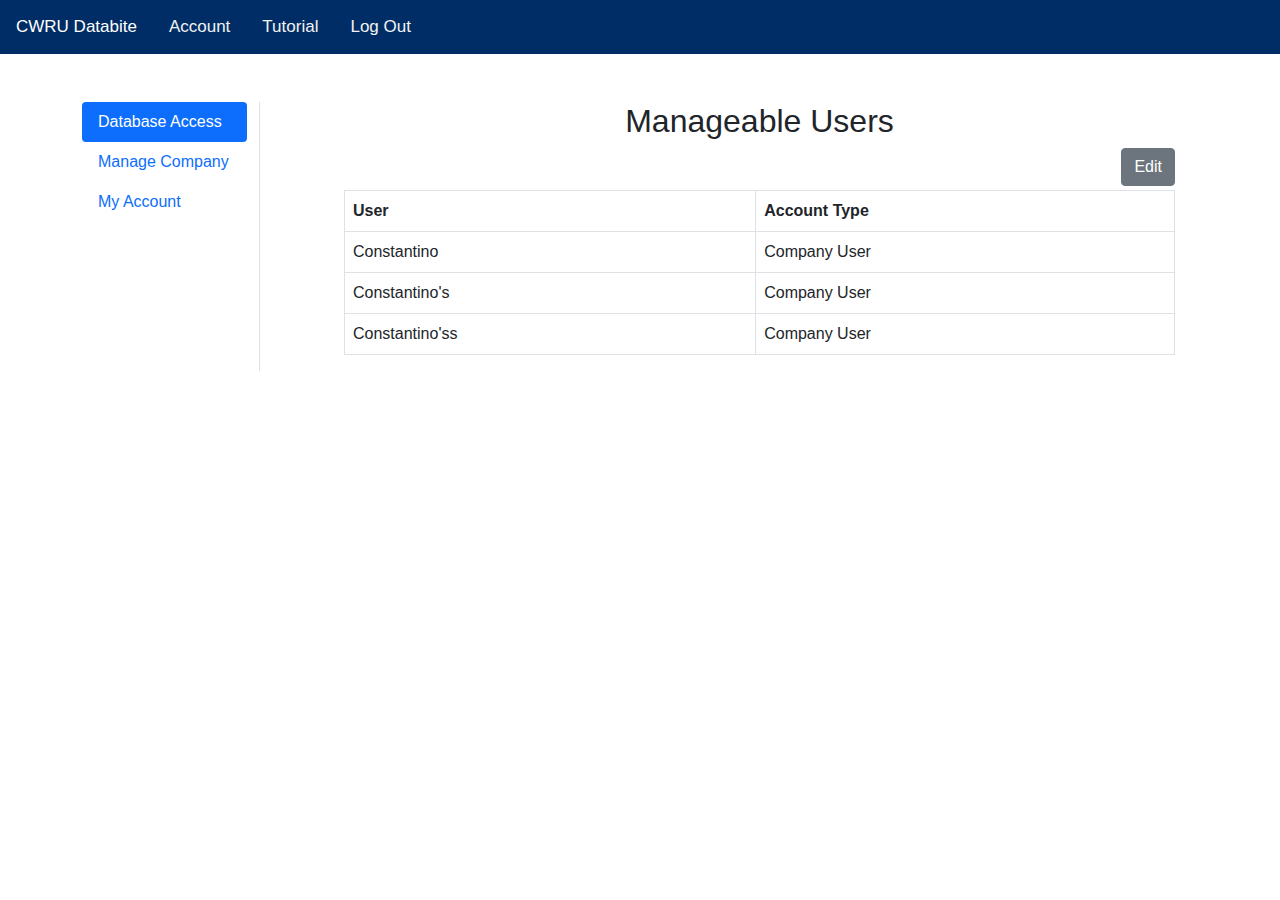
==== public/account.html @ df8e7e2f "implement tab content splitting" ====
<!DOCTYPE html>
<html lang="en">
<meta charset="utf-8">
<meta name="description" content="UI-5">
<title>Account Page</title>
<link rel="stylesheet" href="./bootstrap/css/bootstrap.min.css">
<link rel="stylesheet" href="./css/index.css">
<link rel="stylesheet" href="./css/account.css">

<!-- bootstrap drop down menu -->
<script src="./bootstrap/js/popper.min.js" charset="utf-8"></script>
<!-- dynamic DOM creator -->
<script src="./makel-dom/makel-dom.js" charset="utf-8"></script>

<script src="./bootstrap/js/bootstrap.min.js"></script>

<div class="topnav">
  <a class="active" href="main.html">CWRU Databite</a>
  <a href="account.html">Account</a>
  <a href="documentation.html">Tutorial</a>
  <a href="home.html">Log Out</a>
</div>

<div id="wrapper" class="container">
  <div class="row">
    <div id="sidetab" class="col-2 mt-5 me-4 border-end">
      <nav class="nav nav-pills flex-column">
        <a class="nav-link active" data-mutate="tab0">Database Access</a>
        <a class="nav-link" data-mutate="tab1">Manage Company</a>
        <a class="nav-link" data-mutate="tab2">My Account</a>
      </nav>
    </div>
    <div class="col-9 ms-5">
      <!-- My Account -->
      <div id="tab2" class="hidden tab mt-5">
        <div class="card mt-5">
          <div class="card-header">
            Change Password
          </div>
          <div class="card-body">
            <form>
              <div class="mb-3">
                <label for="changePassword" class="form-label">Enter Old Password</label>
                <input type="password" id="oldPassword" class="form-control">
              </div>
              <div class="mb-3">
                <label for="changePassword" class="form-label">Enter New Password</label>
                <input type="password" id="newPassword" class="form-control">
                <div class="form-text">Must be at least 8 characters</div>
              </div>
              <div class="mb-3">
                <label for="changePassword" class="form-label">Re-enter New Password</label>
                <input type="password" id="newPassword2" class="form-control">
                <div class="form-text text-danger" id="passwordError"></div>
              </div>
              <button id="changePassword" type="submit" class="btn btn-primary">Change Password</button>
            </form>
          </div>
        </div>

        <div class="card mt-5">
          <div class="card-header">
            Delete Account
          </div>
          <div class="card-body text-center">
            <p class="card-text">Your account and related data will be removed from the server.</p>
            <a href="#" class="btn btn-outline-danger">Delete My Account</a>
          </div>
        </div>
      </div>

      <!-- Database Access -->
      <div id="tab0" class="tab mt-5">
        <div class="col-12">
          <h2 class="text-center">Manageable Users</h2>
          <button type="button" id="editmanageableuserstable" class="btn btn-secondary btn mb-1">Edit</button>
        </div>
        <table id="manageableuserstable" class="table table-bordered table-hover">
          <thead>
            <tr>
              <th scope="col">User</th>
              <th>Account Type</th>
              <th class="hidden">View Option</th>
              <th class="hidden">Actions</th>
            </tr>
          </thead>
          <tbody></tbody>
        </table>
      </div>

      <!-- Manage Company -->
      <div id="tab1" class="hidden tab mt-5">
        <div class="card mt-5">
          <div class="card-header">
            Delete Account
          </div>
          <div class="card-body text-center">
            <p class="card-text">Your company account and related data will be removed from the server.</p>
            <a href="#" class="btn btn-outline-danger">Delete Company</a>
          </div>
        </div>
      </div>
    </div>
  </div>
</div>

<script src="./js/account.js"></script>

<!-- modal for remove account confirmation -->
<div class="modal fade" id="deleteAccountModal" tabindex="-1" aria-labelledby="deleteAccountModal" aria-hidden="true">
  <div class="modal-dialog">
    <div class="modal-content">
      <div class="modal-header">
        <h5 class="modal-title">Are you sure you want to delete this account?</h5>
        <button type="button" class="btn-close" data-bs-dismiss="modal" aria-label="Close"></button>
      </div>
      <div class="modal-body">
        <p>This action is permanent.</p>
      </div>
      <div class="modal-footer">
        <button type="button" class="btn btn-primary" data-my-btn-type="cancel" data-bs-dismiss="modal">Cancel</button>
        <button type="button" class="btn btn-danger" data-my-btn-type="confirm" data-bs-dismiss="modal">Yes, I want to delete this account</button>
      </div>
    </div>
  </div>
</div>

<!-- modal for setting user view options -->
<div class="modal fade" id="userViewOptions" tabindex="-1" aria-labelledby="userViewOptions" aria-hidden="true">
  <div class="modal-dialog">
    <div class="modal-content">
      <div class="modal-header">
        <h5 class="modal-title">User View Option</h5>
        <button type="button" class="btn-close" data-bs-dismiss="modal" aria-label="Close"></button>
      </div>
      <div class="modal-body">
      </div>
      <div class="modal-footer">
        <button type="button" class="btn btn-primary" data-my-btn-type="confirm" data-bs-dismiss="modal">Save</button>
      </div>
    </div>
  </div>
</div>


</html>
---- public/css/index.css ----
/* global styles applied to all elements */
body {
  font-family: sans-serif;
}

/* use when testing to see element alignment */
.inspect * {
  border: 1px solid red;
}

.hidden {
  display: none !important;
}

/* ---------------- navbar ---------------- */
.topnav {
    overflow: hidden;
    background-color: rgb(0, 45, 101);
}

.topnav a {
    float: left;
    color: #f2f2f2;
    text-align: center;
    padding: 14px 16px;
    text-decoration: none;
    font-size: 17px;
}

.topnav a:hover {
    background-color: #ddd;
    color: black;
}

.topnav a.active {
    background-color: rgb(0, 45, 101);
    color: white;
}
/* ---------------------------------------- */
---- public/css/account.css ----
/* Set form inputs to half-width of screen */
.form-control { width: 50% !important; }

#datasetstable th { width: 50% !important; }

#editmanageableuserstable { float: right; }

#sidetab .nav-link { cursor: pointer; }
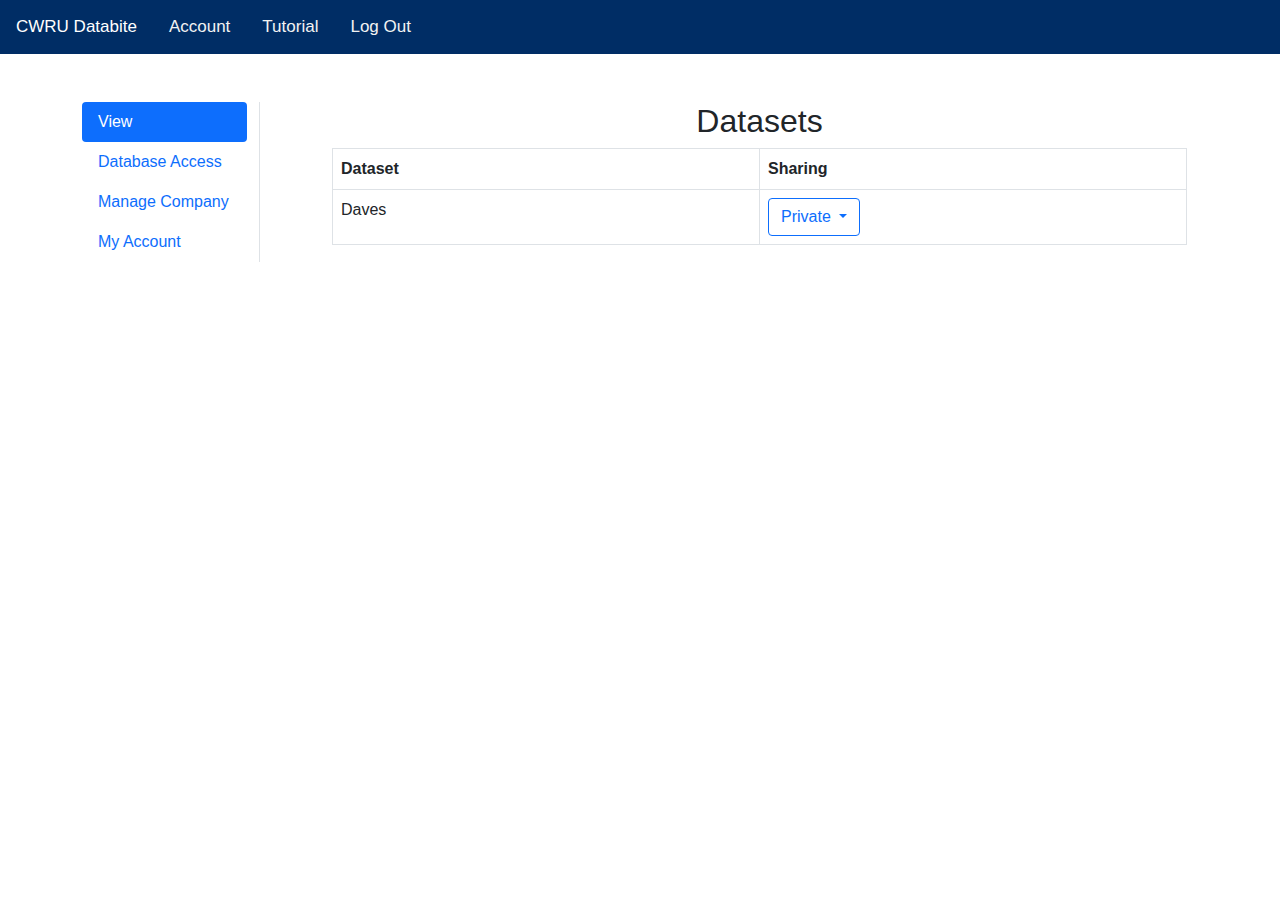
==== commit 9f28da00: "change layout again to match test description" ====
--- a/public/account.html
+++ b/public/account.html
@@ -25,12 +25,29 @@
   <div class="row">
     <div id="sidetab" class="col-2 mt-5 me-4 border-end">
       <nav class="nav nav-pills flex-column">
-        <a class="nav-link active" data-mutate="tab0">Database Access</a>
+        <a class="nav-link active" data-mutate="tab3">View</a>
+        <a class="nav-link" data-mutate="tab0">Database Access</a>
         <a class="nav-link" data-mutate="tab1">Manage Company</a>
         <a class="nav-link" data-mutate="tab2">My Account</a>
       </nav>
     </div>
     <div class="col-9 ms-5">
+      <div id="tab3" class="tab mt-5">
+        <div class="row mt-5">
+          <div class="col-s12">
+            <h2 class="text-center">Datasets</h2>
+          </div>
+          <table id="datasetstable" class="table table-bordered table-hover">
+            <thead>
+              <tr>
+                <th scope="col">Dataset</th>
+                <th scope="col">Sharing</th>
+              </tr>
+            </thead>
+            <tbody></tbody>
+          </table>
+        </div>
+      </div>
       <!-- My Account -->
       <div id="tab2" class="hidden tab mt-5">
         <div class="card mt-5">
@@ -70,7 +87,7 @@
       </div>
 
       <!-- Database Access -->
-      <div id="tab0" class="tab mt-5">
+      <div id="tab0" class="hidden tab mt-5">
         <div class="col-12">
           <h2 class="text-center">Manageable Users</h2>
           <button type="button" id="editmanageableuserstable" class="btn btn-secondary btn mb-1">Edit</button>
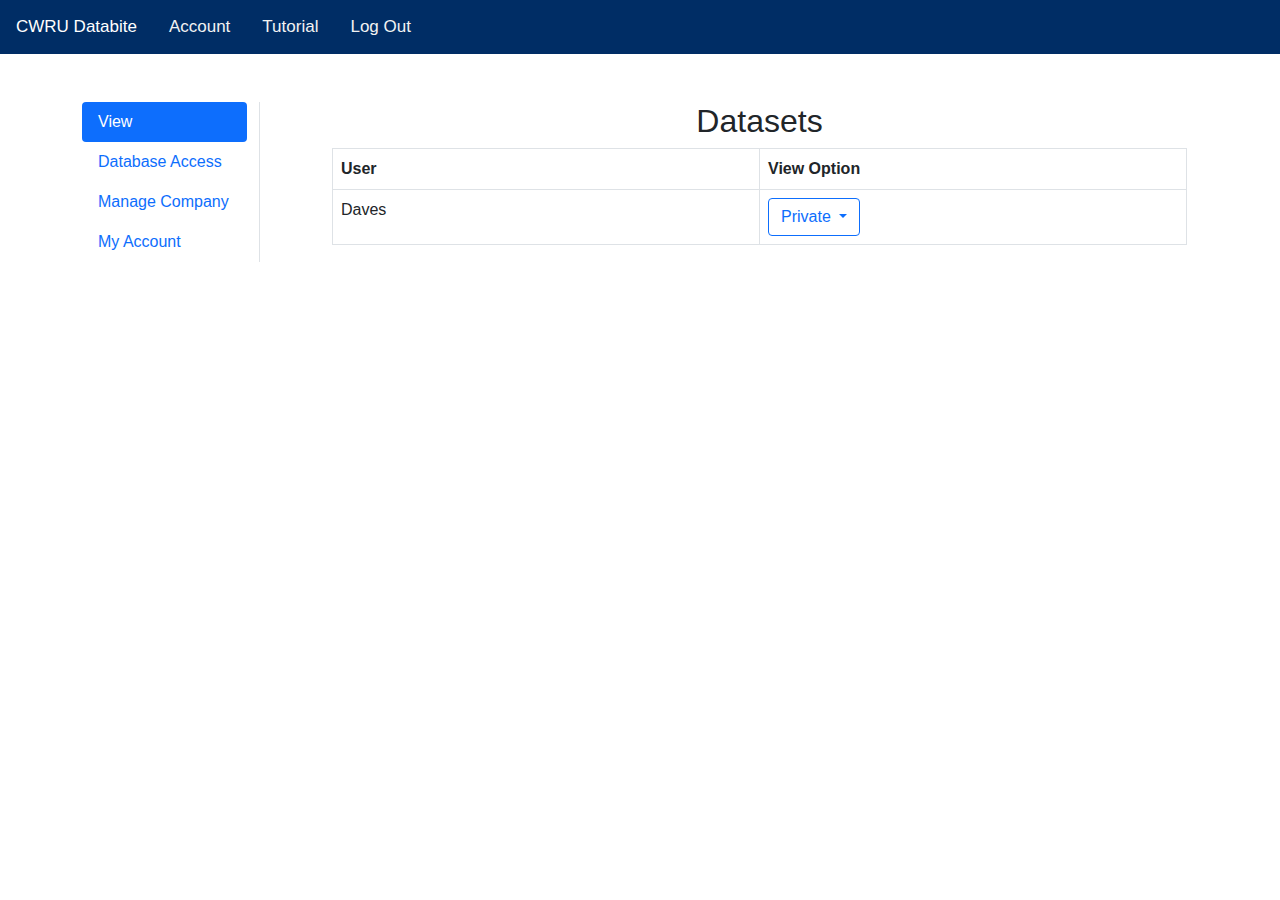
==== commit 79fb1434: "split dataset specific view option and general user view option" ====
--- a/public/account.html
+++ b/public/account.html
@@ -32,22 +32,24 @@
       </nav>
     </div>
     <div class="col-9 ms-5">
+      <!-- View -->
       <div id="tab3" class="tab mt-5">
         <div class="row mt-5">
           <div class="col-s12">
             <h2 class="text-center">Datasets</h2>
           </div>
-          <table id="datasetstable" class="table table-bordered table-hover">
+          <table id="userViewOptions" class="table table-bordered table-hover">
             <thead>
               <tr>
-                <th scope="col">Dataset</th>
-                <th scope="col">Sharing</th>
+                <th scope="col">User</th>
+                <th scope="col">View Option</th>
               </tr>
             </thead>
             <tbody></tbody>
           </table>
         </div>
       </div>
+      
       <!-- My Account -->
       <div id="tab2" class="hidden tab mt-5">
         <div class="card mt-5">
@@ -97,7 +99,6 @@
             <tr>
               <th scope="col">User</th>
               <th>Account Type</th>
-              <th class="hidden">View Option</th>
               <th class="hidden">Actions</th>
             </tr>
           </thead>
@@ -143,7 +144,7 @@
 </div>
 
 <!-- modal for setting user view options -->
-<div class="modal fade" id="userViewOptions" tabindex="-1" aria-labelledby="userViewOptions" aria-hidden="true">
+<div class="modal fade" id="userViewOptionsModal" tabindex="-1" aria-labelledby="userViewOptions" aria-hidden="true">
   <div class="modal-dialog">
     <div class="modal-content">
       <div class="modal-header">
--- a/public/css/account.css
+++ b/public/css/account.css
@@ -1,7 +1,7 @@
 /* Set form inputs to half-width of screen */
 .form-control { width: 50% !important; }
 
-#datasetstable th { width: 50% !important; }
+#datasetstable th, #userViewOptions th { width: 50% !important; }
 
 #editmanageableuserstable { float: right; }
 
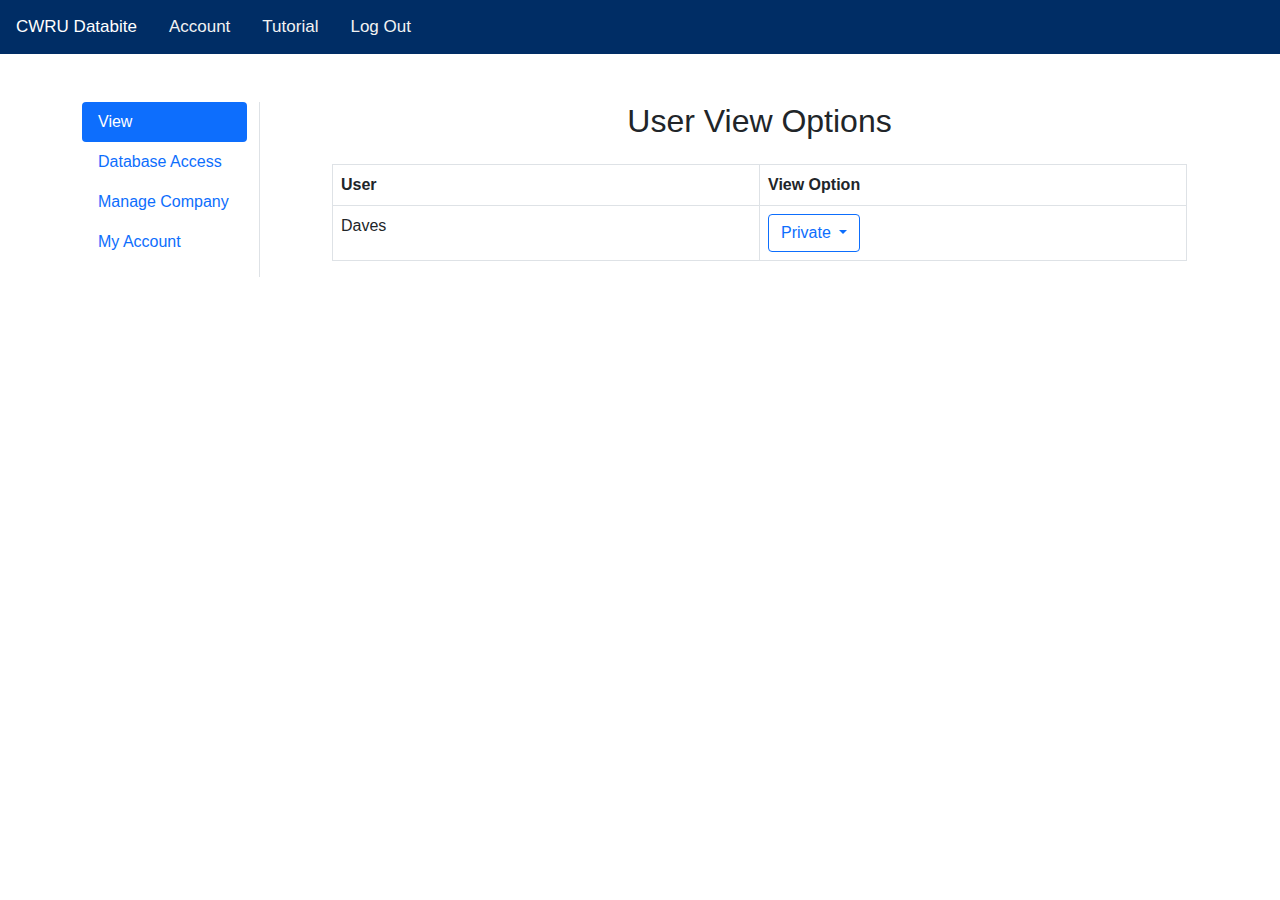
==== commit e459298b: "fix typo and style on account page" ====
--- a/public/account.html
+++ b/public/account.html
@@ -36,9 +36,9 @@
       <div id="tab3" class="tab mt-5">
         <div class="row mt-5">
           <div class="col-s12">
-            <h2 class="text-center">Datasets</h2>
+            <h2 class="text-center">User View Options</h2>
           </div>
-          <table id="userViewOptions" class="table table-bordered table-hover">
+          <table id="userViewOptions" class="table table-bordered table-hover mt-3">
             <thead>
               <tr>
                 <th scope="col">User</th>
@@ -49,7 +49,7 @@
           </table>
         </div>
       </div>
-      
+
       <!-- My Account -->
       <div id="tab2" class="hidden tab mt-5">
         <div class="card mt-5">
@@ -83,7 +83,7 @@
           </div>
           <div class="card-body text-center">
             <p class="card-text">Your account and related data will be removed from the server.</p>
-            <a href="#" class="btn btn-outline-danger">Delete My Account</a>
+            <a id="danger-my-account-delete" class="btn btn-outline-danger" data-bs-toggle="modal" data-bs-target="#deleteAccountModal">Delete My Account</a>
           </div>
         </div>
       </div>
@@ -114,7 +114,7 @@
           </div>
           <div class="card-body text-center">
             <p class="card-text">Your company account and related data will be removed from the server.</p>
-            <a href="#" class="btn btn-outline-danger">Delete Company</a>
+            <a id="danger-my-company-delete" class="btn btn-outline-danger" href="#" data-bs-toggle="modal" data-bs-target="#deleteAccountModal">Delete Company</a>
           </div>
         </div>
       </div>
--- a/public/css/account.css
+++ b/public/css/account.css
@@ -5,4 +5,4 @@
 
 #editmanageableuserstable { float: right; }
 
-#sidetab .nav-link { cursor: pointer; }
+#sidetab .nav-link, .dropdown-item { cursor: pointer; }
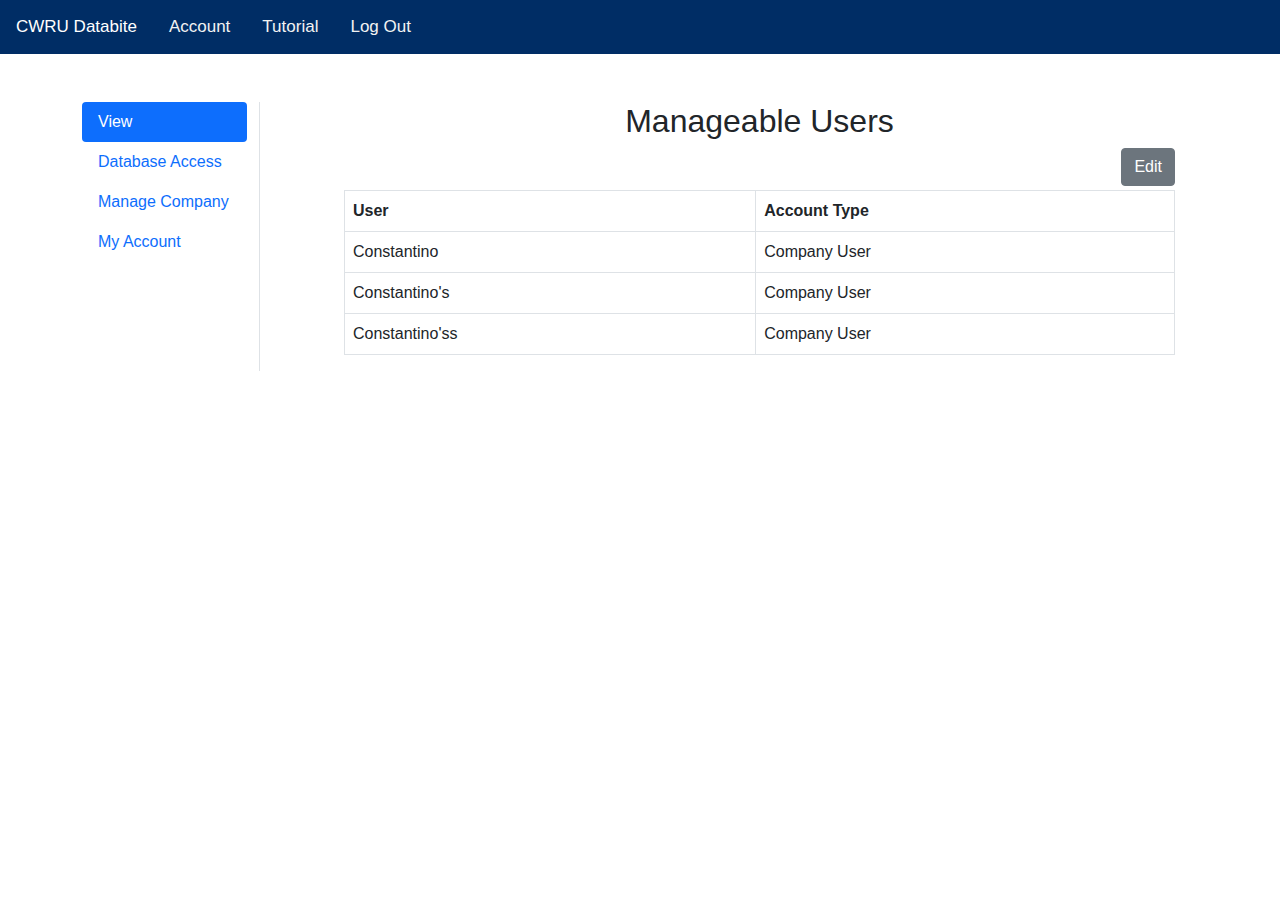
==== commit 834b65b5: "switch tabs" ====
--- a/public/account.html
+++ b/public/account.html
@@ -32,8 +32,8 @@
       </nav>
     </div>
     <div class="col-9 ms-5">
-      <!-- View -->
-      <div id="tab3" class="tab mt-5">
+      <!-- Database Access -->
+      <div id="tab0" class="hidden tab mt-5">
         <div class="row mt-5">
           <div class="col-s12">
             <h2 class="text-center">User View Options</h2>
@@ -88,8 +88,8 @@
         </div>
       </div>
 
-      <!-- Database Access -->
-      <div id="tab0" class="hidden tab mt-5">
+      <!-- View -->
+      <div id="tab3" class="tab mt-5">
         <div class="col-12">
           <h2 class="text-center">Manageable Users</h2>
           <button type="button" id="editmanageableuserstable" class="btn btn-secondary btn mb-1">Edit</button>
@@ -122,6 +122,9 @@
   </div>
 </div>
 
+<!-- js for password checking, must be loaded before account.js -->
+<script src="./js/password.js" charset="utf-8"></script>
+<!-- js for this web page, must be loaded after body -->
 <script src="./js/account.js"></script>
 
 <!-- modal for remove account confirmation -->
